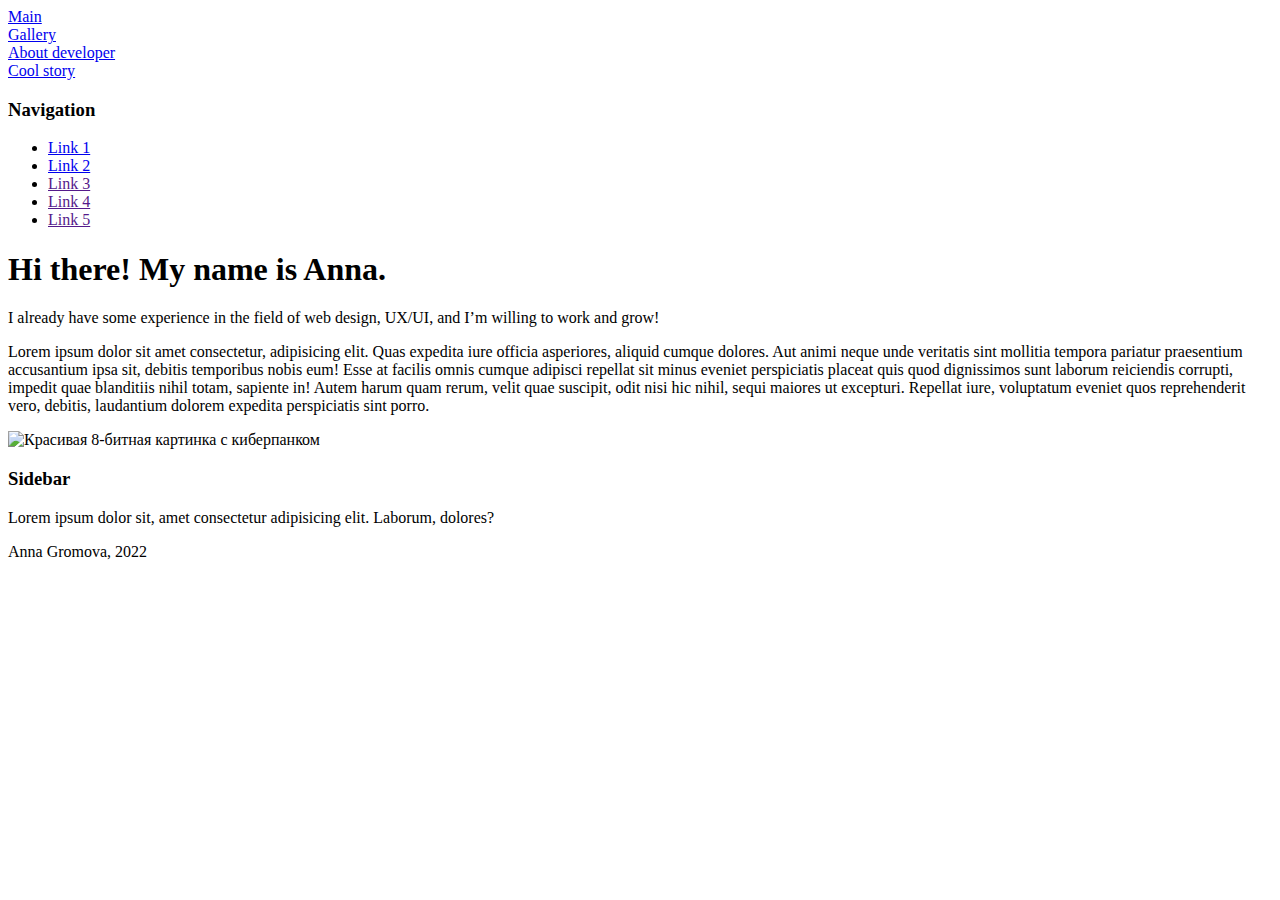
==== docs/index.html @ 2f4a1030 "dd" ====
<!DOCTYPE html>
<html lang="ru">

<head>
  <meta http-equiv="Content-Type" content="text/html; charset=utf-8" />
  <title>Hi, I'm Anna!</title>
  <link href="/css/style.css" rel="stylesheet" />
  <link rel="stylesheet" href="https://cdnjs.cloudflare.com/ajax/libs/font-awesome/6.1.1/css/all.min.css"
    integrity="sha512-KfkfwYDsLkIlwQp6LFnl8zNdLGxu9YAA1QvwINks4PhcElQSvqcyVLLD9aMhXd13uQjoXtEKNosOWaZqXgel0g=="
    crossorigin="anonymous" referrerpolicy="no-referrer" />
  <script src="https://cdnjs.cloudflare.com/ajax/libs/font-awesome/6.1.1/js/all.min.js"
    integrity="sha512-6PM0qYu5KExuNcKt5bURAoT6KCThUmHRewN3zUFNaoI6Di7XJPTMoT6K0nsagZKk2OB4L7E3q1uQKHNHd4stIQ=="
    crossorigin="anonymous" referrerpolicy="no-referrer"></script>
</head>

<body>
  <div class="grid-container">
    <header>
      <nav class="menu list">
        <a href="#">
          <div class="items">Main</div>
        </a>
        <a href="gallery.html">
          <div class="items">Gallery</div>
        </a>
        <a href="aboutme.html">
          <div class="items">About developer</div>
        </a>
        <a href="cool_story.html">
          <div class="items">Cool story</div>
        </a>

      </nav>
    </header>
    <nav class="nav__links">
      <div class="win_design"><i class="fa-solid fa-square-xmark"></i></div>
      <div class="content">
        <h3>Navigation</h3>
        <ul class="">
          <li><a href="#"><i class="fa-solid fa-caret-left"></i> Link 1</a></li>
          <li><a href="#"><i class="fa-solid fa-caret-left"></i> Link 2</a></li>
          <li><a href=""><i class="fa-solid fa-caret-left"></i> Link 3</a></li>
          <li><a href=""><i class="fa-solid fa-caret-left"></i> Link 4</a></li>
          <li><a href=""><i class="fa-solid fa-caret-left"></i> Link 5</a></li>
        </ul>
      </div>
    </nav>
    <main class="container-desc">
      <div class="win_design"><i class="fa-solid fa-square-xmark"></i></div>
      <div class="content">
        <h1>Hi there! My name is Anna.</h1>
        <p>
          I already have some experience in the field of web design, UX/UI, and
          I’m willing to work and grow!
        </p>
        <p>
          Lorem ipsum dolor sit amet consectetur, adipisicing elit. Quas
          expedita iure officia asperiores, aliquid cumque dolores. Aut animi
          neque unde veritatis sint mollitia tempora pariatur praesentium
          accusantium ipsa sit, debitis temporibus nobis eum! Esse at facilis
          omnis cumque adipisci repellat sit minus eveniet perspiciatis placeat
          quis quod dignissimos sunt laborum reiciendis corrupti, impedit quae
          blanditiis nihil totam, sapiente in! Autem harum quam rerum, velit
          quae suscipit, odit nisi hic nihil, sequi maiores ut excepturi.
          Repellat iure, voluptatum eveniet quos reprehenderit vero, debitis,
          laudantium dolorem expedita perspiciatis sint porro.
        </p>
        <img
          src="https://44.media.tumblr.com/d6ee88a6a19254fb047017d48c1a77bb/07c6e7ee53a2a9e6-33/s1280x1920_f1/0b73af29a44648100d43c496d76110b54bc69d17.gifv"
          alt="Красивая 8-битная картинка с киберпанком" class="img-desc" />
      </div>
    </main>
    <aside>
      <div class="win_design"><i class="fa-solid fa-square-xmark"></i></div>
      <div class="content">
        <h3>Sidebar</h3>
        Lorem ipsum dolor sit, amet consectetur adipisicing elit. Laborum, dolores?
      </div>
    </aside>
    <footer>
      <div class="content footer__content">
        <p>Anna Gromova, 2022</p>
        <p>
          <a href="https://www.instagram.com/"><i class="fa-brands fa-instagram"></i></a>
          <a href="http://facebook.com/"><i class="fa-brands fa-facebook"></i></a>
          <a href="https://www.linkedin.com/"><i class="fa-brands fa-linkedin"></i></a>
        </p>
      </div>
    </footer>
  </div>
</body>

</html>
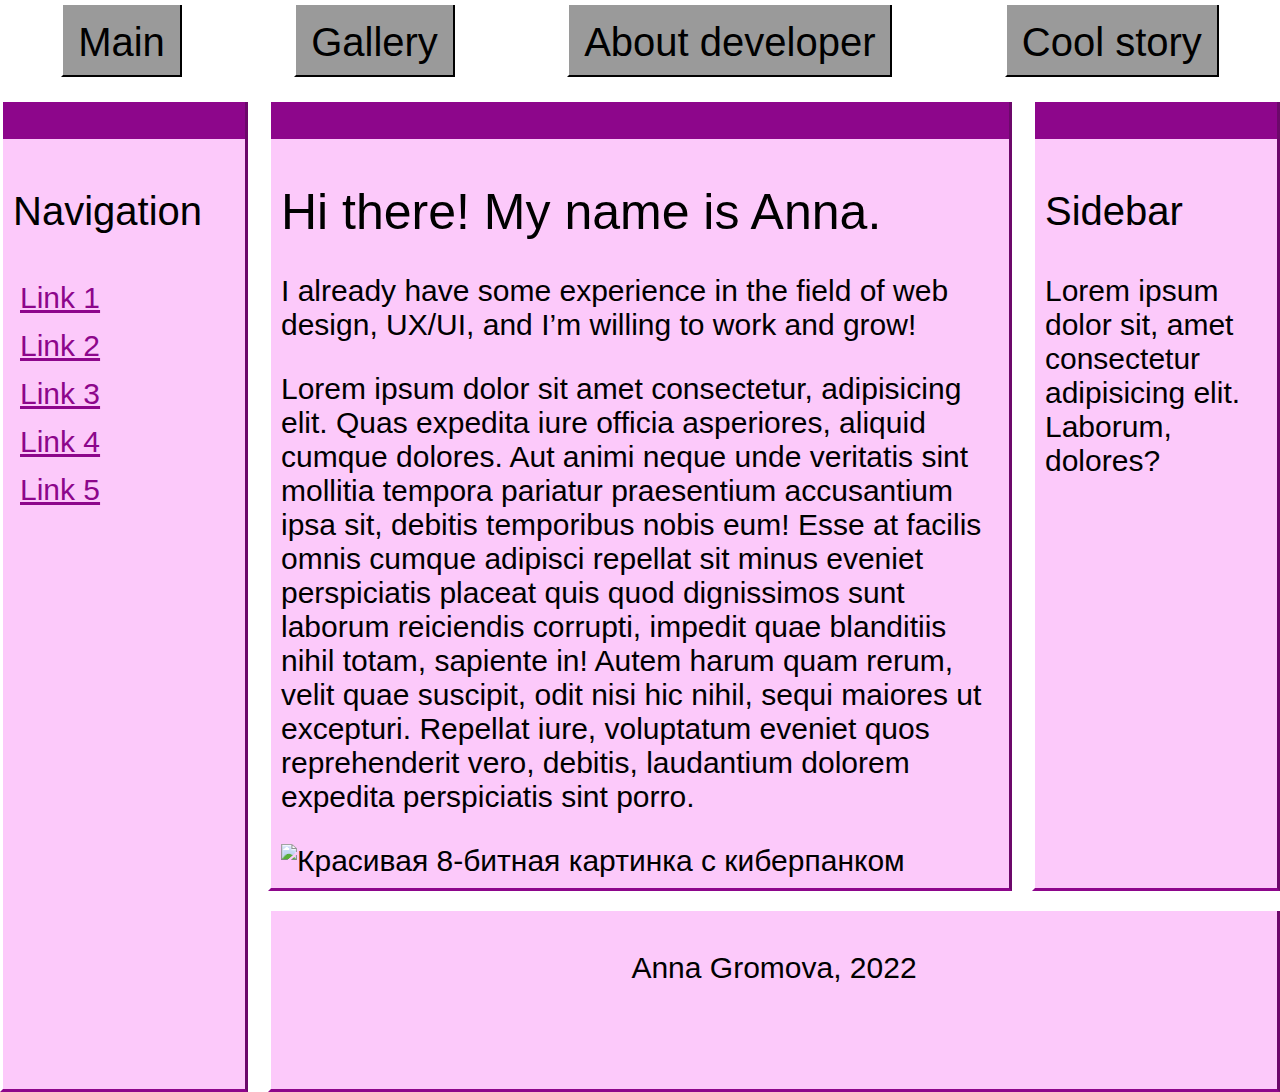
==== commit 2e4247d0: "ok" ====
--- a/docs/index.html
+++ b/docs/index.html
@@ -4,7 +4,7 @@
 <head>
   <meta http-equiv="Content-Type" content="text/html; charset=utf-8" />
   <title>Hi, I'm Anna!</title>
-  <link href="/css/style.css" rel="stylesheet" />
+  <link href="css/style.css" rel="stylesheet" />
   <link rel="stylesheet" href="https://cdnjs.cloudflare.com/ajax/libs/font-awesome/6.1.1/css/all.min.css"
     integrity="sha512-KfkfwYDsLkIlwQp6LFnl8zNdLGxu9YAA1QvwINks4PhcElQSvqcyVLLD9aMhXd13uQjoXtEKNosOWaZqXgel0g=="
     crossorigin="anonymous" referrerpolicy="no-referrer" />
--- a/docs/css/style.css
+++ b/docs/css/style.css
@@ -0,0 +1,248 @@
+@font-face {
+    font-family: 'Levi Windows';
+    src: url('/fonts/LEVIWINDOWS.TTF');
+}
+
+* {
+    box-sizing: border-box;
+}
+
+body {
+    margin: 0;
+    padding: 0;
+    font-family: 'Levi Windows', sans-serif;
+    font-size: 30px;
+    background: url('/images/win95.webp');
+}
+nav, 
+main, 
+aside, 
+footer {
+    border-right: 3px solid rgb(108, 8, 106);
+    border-bottom: 3px solid rgb(141, 6, 139);
+    border-left: 3px solid rgb(255, 255, 255);
+}
+
+main, 
+aside, 
+footer,
+section,
+article {
+    background-color: #fcc9fa;
+}
+.grid-container {
+    display: grid;
+    max-width: 1280px;
+    margin: 0 auto;
+    grid-template-areas: 
+        'header header header'
+        'nav main aside'
+        'nav footer footer';
+    grid-template-columns: 1fr 3fr 1fr;
+    gap: 20px;
+}
+.cool_story {
+    display: grid;
+    max-width: 1280px;
+    margin: 0 auto;
+    grid-template-areas: 
+        'header header'
+        'part1 part2'
+        'footer footer';
+    grid-template-columns: 1fr 1fr;
+    gap: 20px; 
+}
+.gallery__page {
+    display: grid;
+    max-width: 1280px;
+    margin: 0 auto;
+    grid-template-areas: 
+        'header'
+        'gallery'
+        'gallery__desc'
+        'footer';
+    grid-template-columns: 1fr;
+    gap: 20px; 
+}
+.aboutme {
+    display: grid;
+    max-width: 1280px;
+    margin: 0 auto;
+    grid-template-areas: 
+        'header header'
+        'bio skills'
+        'footer footer';
+    grid-template-columns: 1fr 1fr;
+    gap: 20px; 
+}
+
+@media (max-width: 600px) {
+    .grid-container {
+        grid-template-areas:
+        'header'
+        'nav'          
+        'main' 
+        'aside'
+        'footer';
+        grid-template-columns: minmax(200px, 1fr);
+    }
+}
+header {
+    grid-area: header;
+}
+main {
+    grid-area: main;
+}
+main h1 {
+    font-size: 50px;
+    font-weight:normal;
+}
+nav { 
+    grid-area: nav;
+}
+nav h3 {
+    font-size: 40px;
+    font-weight:normal;
+}
+.part__1 h3, .part__2 h3 { 
+    font-size: 40px;
+    font-weight:normal;
+}
+.skills h2, .bio h2 {
+    font-size: 40px;
+    font-weight:normal;
+}
+footer {
+    grid-area: footer;
+}
+aside {
+    grid-area: aside;
+}
+.part1 {
+    grid-area: article;
+}
+.part2 {
+    grid-area: article;
+}
+section {
+    grid-area: gallery;
+}
+section {
+    grid-area: gallery__desc;
+}
+section {
+    grid-area: bio;
+}
+article {
+    grid-area: skills;
+}
+aside h3 {
+    font-size: 40px;
+    font-weight:normal;
+}
+
+.list {
+    display: flex;
+    justify-content: space-around;
+}
+@media (max-width: 600px) {
+    .list {
+        display: flex;
+        flex-direction: column;
+        margin: 0;
+        padding: 0;
+    }
+    .items {
+        padding: 20px 0px;
+        text-align: center;
+    }   
+}
+nav.nav__links {
+    background-color: #fcc9fa;
+}
+nav.menu {
+    padding: 5px !important;
+    border-bottom: none !important;
+    border-left: none !important;
+    border-right: none !important;
+}
+.items {
+    background-color: rgb(154, 154, 154);
+    padding: 15px 15px 10px 15px;
+    border-right: 2px solid black;
+    border-bottom: 2px solid black;
+    border-left: 2px solid white;
+}
+.items:hover {
+    background-color: white;
+}
+.menu a {
+    font-size: 40px;   
+    text-decoration: none;
+    color: black;
+}
+.img-desc {
+    width: 100%;
+    max-width: 715px;
+    height: auto;
+  }
+.nav__links ul {
+    list-style-type: none;
+    padding: 0;
+}
+.nav__links li {
+    padding: 7px;
+}
+.nav__links a {
+    color:rgb(141, 6, 139);
+}
+.nav__links a:hover {
+    color:black;
+}
+.fa-caret-left {
+    font-size: 28px;
+}
+.win_design {
+    text-align: right;
+    background-color: rgb(141, 6, 139);
+    padding-bottom: 3px;
+}
+.win_design .fa-square-xmark {
+    margin-right: 5px;
+    color: white;
+    font-size: 20px;
+}
+.content {
+    padding: 10px;
+}
+.part__1, .part__2 {
+    background-color: #fcc9fa;
+}
+.photo {
+    max-width: 406px;
+    max-height: 400px;
+    display: inline-block;
+    margin: 10px;
+    box-shadow: 10px 10px #fcc9fa;
+}
+.gallery__desc {
+    text-align: center;
+}
+div.gallery img {
+    width: 100%;
+    height: auto;
+  }
+  @media (max-width: 600px) {
+    .gallery {
+        display: flex;
+        flex-direction: column;
+        align-items: center;
+    }
+}
+.fa-instagram, .fa-facebook, .fa-linkedin {
+    font-size: 24px;
+    padding: 5px;
+}
+.footer__content {
+    text-align: center
+};